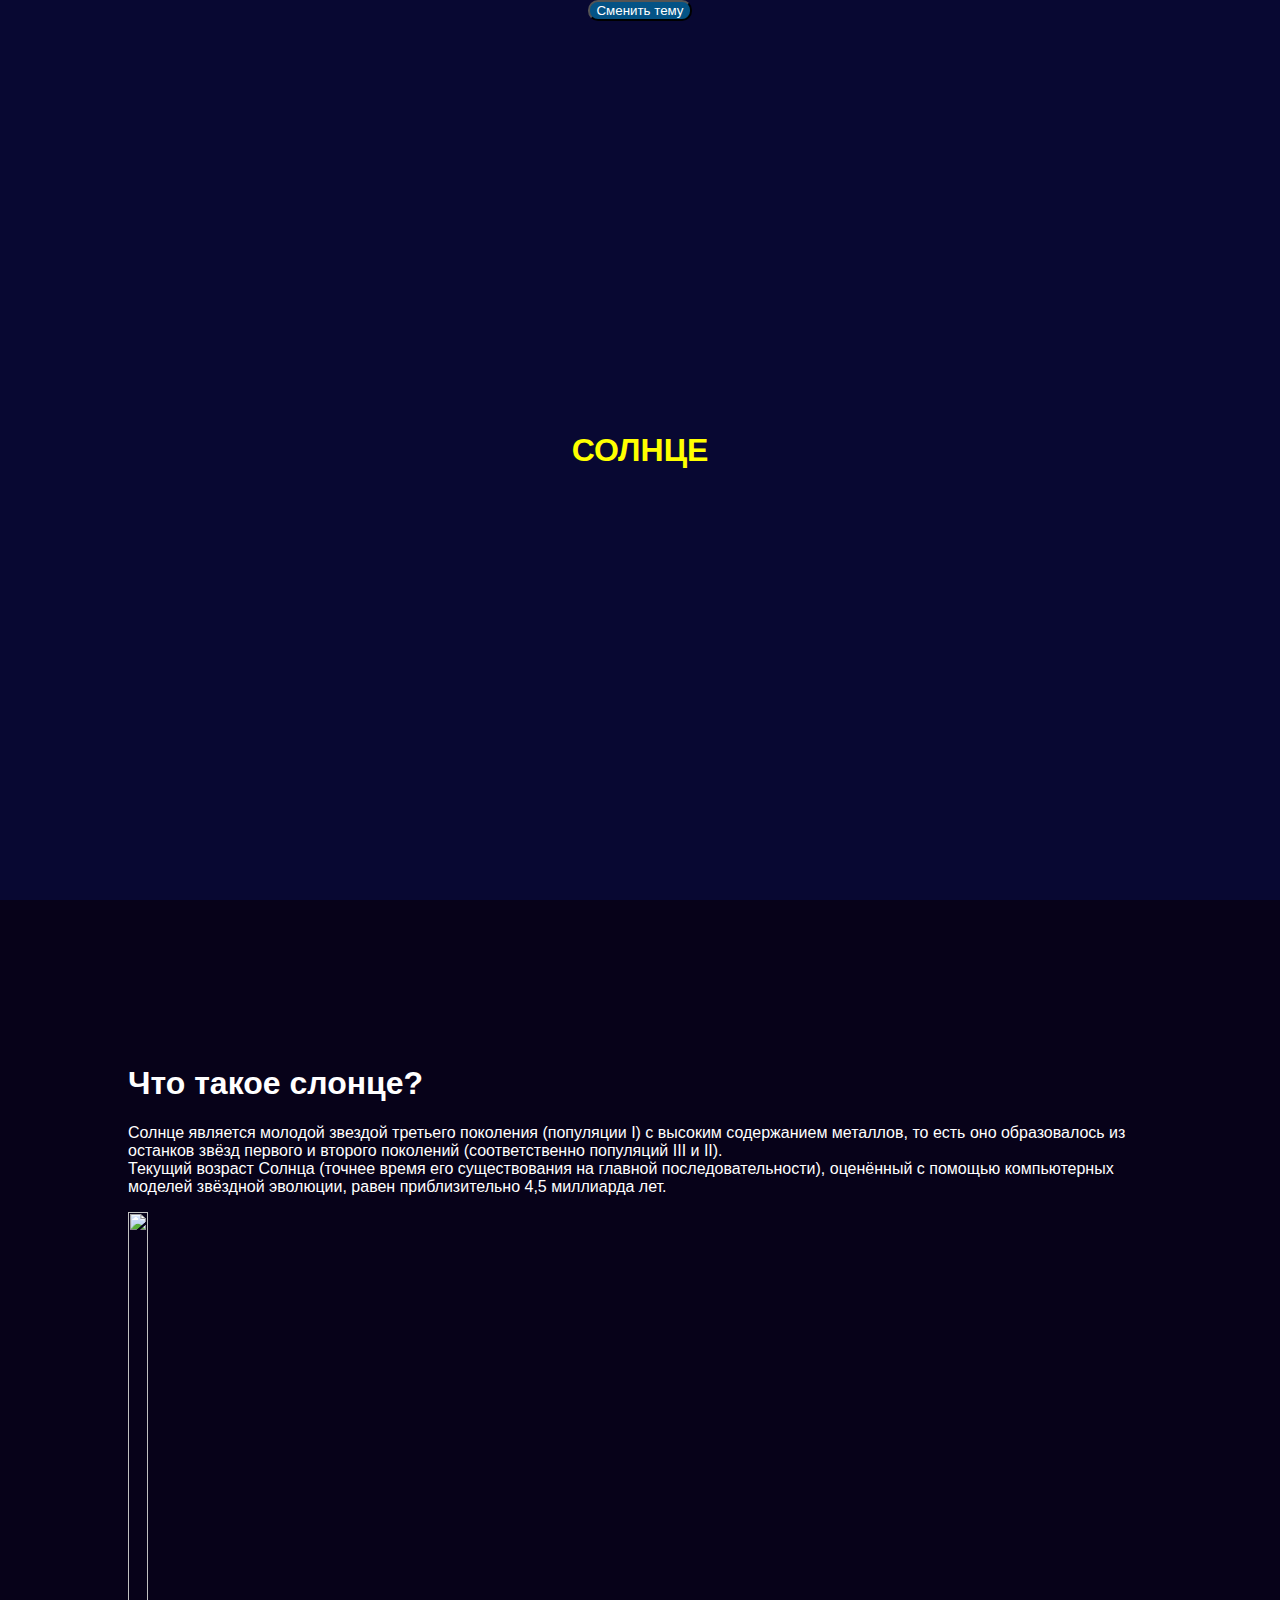
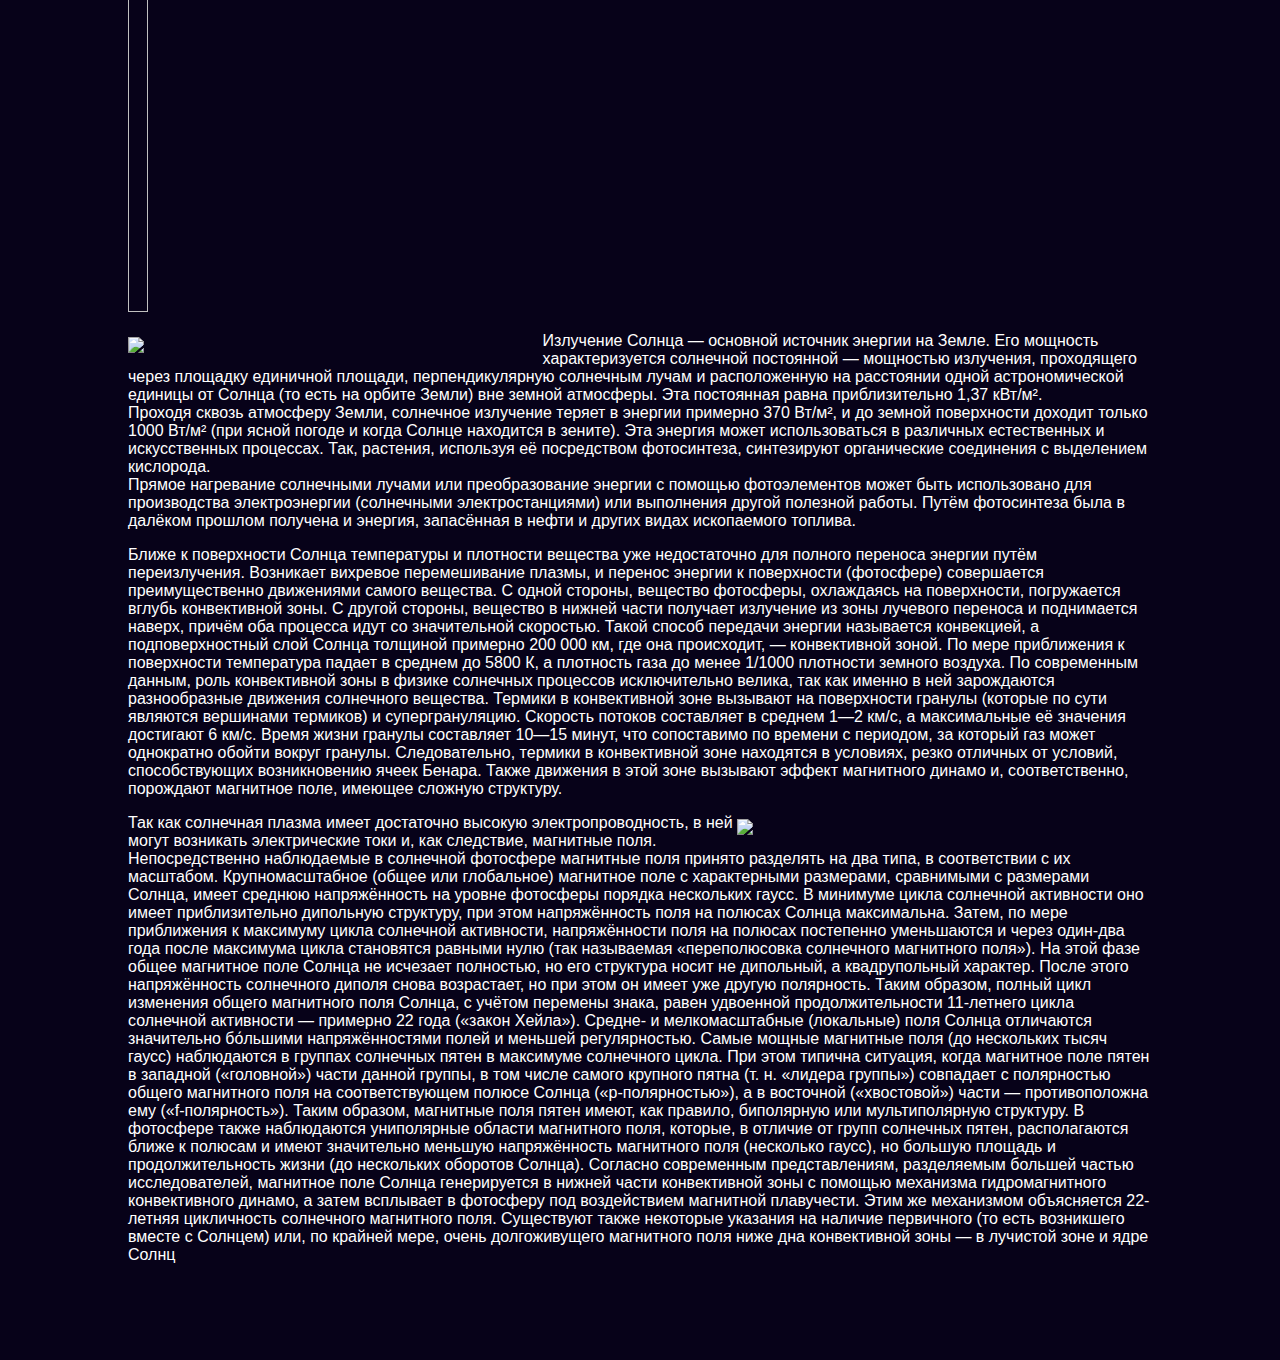
==== sun.html @ 5cf0c58b "sun.html has just done" ====
<!DOCTYPE html>
<html lang="ru">
<head>
    <meta charset="UTF-8">
    <meta http-equiv="X-UA-Compatible" content="IE=edge">
    <meta name="viewport" content="width=device-width, initial-scale=1.0">
    <title>Space</title>
    <link rel="stylesheet" href="style.css">
</head>
<body>
    <!--header start-->
    <header class="head-sun">
        <button class="btn">Сменить тему</button> 
        <h1 class="meme sun">СОЛНЦЕ</h1>
    </header>
    <!--header end-->
    <!--main start-->
    <main>
        <div class='anime'>
            <div class='circle circle1'></div>
            <div class='circle'></div>
        </div>
        <div class='anime'>
            <div class='circle'></div>
            <div class='circle circle2'></div>
        <div class="about">
            <div class="row">
                <h1>Что такое слонцe?</h1>
                <p class="txt">Солнце является молодой звездой третьего поколения (популяции I) с высоким содержанием металлов, то есть оно образовалось из останков звёзд первого и второго поколений (соответственно популяций III и II).<br>
                    Текущий возраст Солнца (точнее время его существования на главной последовательности), оценённый с помощью компьютерных моделей звёздной эволюции, равен приблизительно 4,5 миллиарда лет.</p>
                <img class="img-sun" src="https://upload.wikimedia.org/wikipedia/commons/0/07/Solar-evolution.png">
                <p class="txt"><img src="https://upload.wikimedia.org/wikipedia/commons/thumb/6/64/Sun_poster_ru.svg/2560px-Sun_poster_ru.svg.png" class="txt-img">Излучение Солнца — основной источник энергии на Земле. Его мощность характеризуется солнечной постоянной — мощностью излучения, проходящего через площадку единичной площади, перпендикулярную солнечным лучам и расположенную на расстоянии одной астрономической единицы от Солнца (то есть на орбите Земли) вне земной атмосферы. Эта постоянная равна приблизительно 1,37 кВт/м².<br>
                    Проходя сквозь атмосферу Земли, солнечное излучение теряет в энергии примерно 370 Вт/м², и до земной поверхности доходит только 1000 Вт/м² (при ясной погоде и когда Солнце находится в зените). Эта энергия может использоваться в различных естественных и искусственных процессах. Так, растения, используя её посредством фотосинтеза, синтезируют органические соединения с выделением кислорода.<br> 
                    Прямое нагревание солнечными лучами или преобразование энергии с помощью фотоэлементов может быть использовано для производства электроэнергии (солнечными электростанциями) или выполнения другой полезной работы. Путём фотосинтеза была в далёком прошлом получена и энергия, запасённая в нефти и других видах ископаемого топлива.
                </p>
                <p class="txt">
                    Ближе к поверхности Солнца температуры и плотности вещества уже недостаточно для полного переноса энергии путём переизлучения. Возникает вихревое перемешивание плазмы, и перенос энергии к поверхности (фотосфере) совершается преимущественно движениями самого вещества. С одной стороны, вещество фотосферы, охлаждаясь на поверхности, погружается вглубь конвективной зоны. С другой стороны, вещество в нижней части получает излучение из зоны лучевого переноса и поднимается наверх, причём оба процесса идут со значительной скоростью. Такой способ передачи энергии называется конвекцией, а подповерхностный слой Солнца толщиной примерно 200 000 км, где она происходит, — конвективной зоной. По мере приближения к поверхности температура падает в среднем до 5800 К, а плотность газа до менее 1/1000 плотности земного воздуха.

По современным данным, роль конвективной зоны в физике солнечных процессов исключительно велика, так как именно в ней зарождаются разнообразные движения солнечного вещества. Термики в конвективной зоне вызывают на поверхности гранулы (которые по сути являются вершинами термиков) и супергрануляцию. Скорость потоков составляет в среднем 1—2 км/с, а максимальные её значения достигают 6 км/с. Время жизни гранулы составляет 10—15 минут, что сопоставимо по времени с периодом, за который газ может однократно обойти вокруг гранулы. Следовательно, термики в конвективной зоне находятся в условиях, резко отличных от условий, способствующих возникновению ячеек Бенара. Также движения в этой зоне вызывают эффект магнитного динамо и, соответственно, порождают магнитное поле, имеющее сложную структуру.
                </p>
                <p class="txt"><img src="https://upload.wikimedia.org/wikipedia/commons/f/f2/Animati3.gif" class="txt-img-right" >Так как солнечная плазма имеет достаточно высокую электропроводность, в ней могут возникать электрические токи и, как следствие, магнитные поля. Непосредственно наблюдаемые в солнечной фотосфере магнитные поля принято разделять на два типа, в соответствии с их масштабом.

                    Крупномасштабное (общее или глобальное) магнитное поле с характерными размерами, сравнимыми с размерами Солнца, имеет среднюю напряжённость на уровне фотосферы порядка нескольких гаусс. В минимуме цикла солнечной активности оно имеет приблизительно дипольную структуру, при этом напряжённость поля на полюсах Солнца максимальна. Затем, по мере приближения к максимуму цикла солнечной активности, напряжённости поля на полюсах постепенно уменьшаются и через один-два года после максимума цикла становятся равными нулю (так называемая «переполюсовка солнечного магнитного поля»). На этой фазе общее магнитное поле Солнца не исчезает полностью, но его структура носит не дипольный, а квадрупольный характер. После этого напряжённость солнечного диполя снова возрастает, но при этом он имеет уже другую полярность. Таким образом, полный цикл изменения общего магнитного поля Солнца, с учётом перемены знака, равен удвоенной продолжительности 11-летнего цикла солнечной активности — примерно 22 года («закон Хейла»).
                    
                    Средне- и мелкомасштабные (локальные) поля Солнца отличаются значительно бо́льшими напряжённостями полей и меньшей регулярностью. Самые мощные магнитные поля (до нескольких тысяч гаусс) наблюдаются в группах солнечных пятен в максимуме солнечного цикла. При этом типична ситуация, когда магнитное поле пятен в западной («головной») части данной группы, в том числе самого крупного пятна (т. н. «лидера группы») совпадает с полярностью общего магнитного поля на соответствующем полюсе Солнца («p-полярностью»), а в восточной («хвостовой») части — противоположна ему («f-полярность»). Таким образом, магнитные поля пятен имеют, как правило, биполярную или мультиполярную структуру. В фотосфере также наблюдаются униполярные области магнитного поля, которые, в отличие от групп солнечных пятен, располагаются ближе к полюсам и имеют значительно меньшую напряжённость магнитного поля (несколько гаусс), но большую площадь и продолжительность жизни (до нескольких оборотов Солнца).
                    
                    Согласно современным представлениям, разделяемым большей частью исследователей, магнитное поле Солнца генерируется в нижней части конвективной зоны с помощью механизма гидромагнитного конвективного динамо, а затем всплывает в фотосферу под воздействием магнитной плавучести. Этим же механизмом объясняется 22-летняя цикличность солнечного магнитного поля.
                    
                    Существуют также некоторые указания на наличие первичного (то есть возникшего вместе с Солнцем) или, по крайней мере, очень долгоживущего магнитного поля ниже дна конвективной зоны — в лучистой зоне и ядре Солнц</p>
            </div>
        </div>
    </main>
    <!--main end-->
    <!--Scripts-->
    <script src="script.js"></script>
</body>
</html>
---- style.css ----
body {
    width: 100vw;
    height: 100vh;
    margin: 0;
    padding: 0;
    box-sizing: border-box;
    font-family: 'Montserrat', sans-serif;
    background-color: rgb(0, 0, 0);
    color: white;
    display:block
}
.main_img{
    position: absolute;
    width: 70%;
    height: 600px;
}
header,.head-sun {
    width: 100%;
    height: 100%;
    background-image: url('https://images01.nicepage.io/a1389d7bc73adea1e1c1fb7e/335bc12dcce55b76af124ec3/59f86e9a43e6f89908a4f0b948915bef.png');
    background-size: cover;
    background-position:center center; 
    display: flex;
    align-items: center;
    justify-content: center;
    color: white;
    flex-direction: column;
    background-color:rgb(8, 8, 50);
    background-repeat: no-repeat;
}
.head-sun{
    background-image: url('https://scientificrussia.ru/images/y/q6y-full.jpg');
    background-repeat: no-repeat;
}
main{
    width: 100%;
    min-height: 100vh;
    background: rgb(7, 2, 25);
    display: flex;
    align-items: center;
    justify-content: center;
    flex-direction: column;
    padding: 5em 0;
    box-sizing: border-box;
}
.about{
    width: 80vw;
    height: auto;
    display: flex;
    align-items: center;
    margin-top: 2em;
    color: white;
}
.planet{
    border: white solid 1px;
    height: auto 300px;
    transition-property: transform;
    transition-duration: 500ms;
}
.row{
    width: 80vw;
    height: auto;
    display: inline-block;
    align-items: center;
    justify-content: space-between;
    margin-top: 2em;
}
.img,.img-sun{
    width: 700px;
    height: 700px;
    transition-property: transform;
    transition-duration: 2s;
    transform:translateX(0);
}
.img:hover{
    transform: translatex(300px); 
}
footer{
    background-color: black;
    color: white;
}
.foot{
    display: inline-block;
    align-items: center;
    justify-content: space-between;
    opacity: 0.1;
}
a{
    color: wheat;
}
.planet:hover{
    transform: scale(1.01);
    border: solid 1px green;  
}
.btn{
    border-radius: 10px;
    border: sloid white 2px;
    position: absolute;
    top: 0%;
    background-color: rgb(4, 83, 133);
    color: white;
}
.asteroid{
    border: solid brown 2px;
    border-radius: 10px;
}
.sun{
    color: yellow;
}
.img-sun{
    width: max-content;
}
.txt-img,.txt-img-right{
    float: left;
    margin:5px 5px 5px 0px;
    width: 40%;
    height: auto;
}
.txt-img-right{
    float: right;
}
.txt{
    animation: 2s linear 1 forwards forward;
    font-family: Verdana, Geneva, Tahoma, sans-serif;
    
}

@keyframes forward {
  0% {
    transform: translatex(4rem);
  }
  100% {
    opacity: 1;
    transform: translatex(0);
  }
}
@media(max-width:500px){
    .planet{
        width: 300px;
        font-size: small;
    }
    .img,.img-sun{
        width: 100px;
        height: 100px;
    }
    header{
        width: fit-content;
    }
    body{
        width: fit-content;
    }
    .img:hover{
        transform: translateX(100px);
    }
}
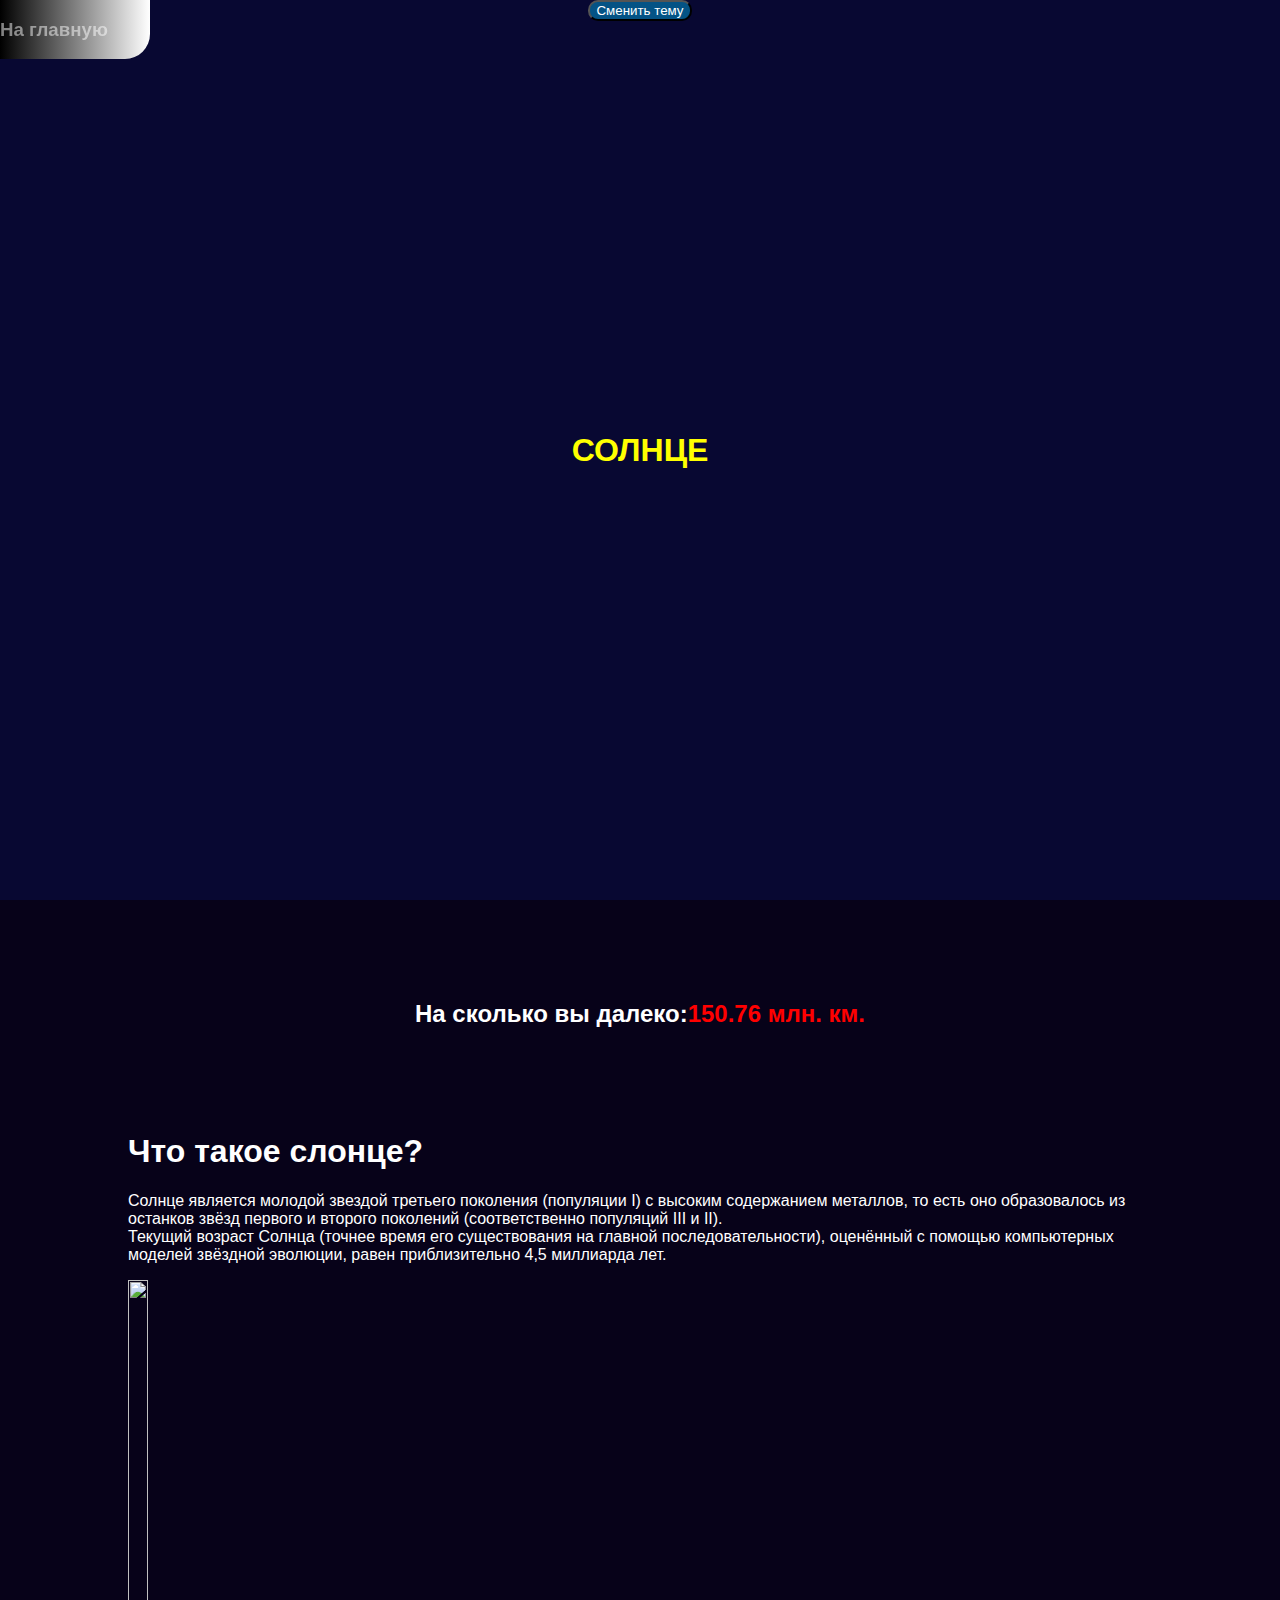
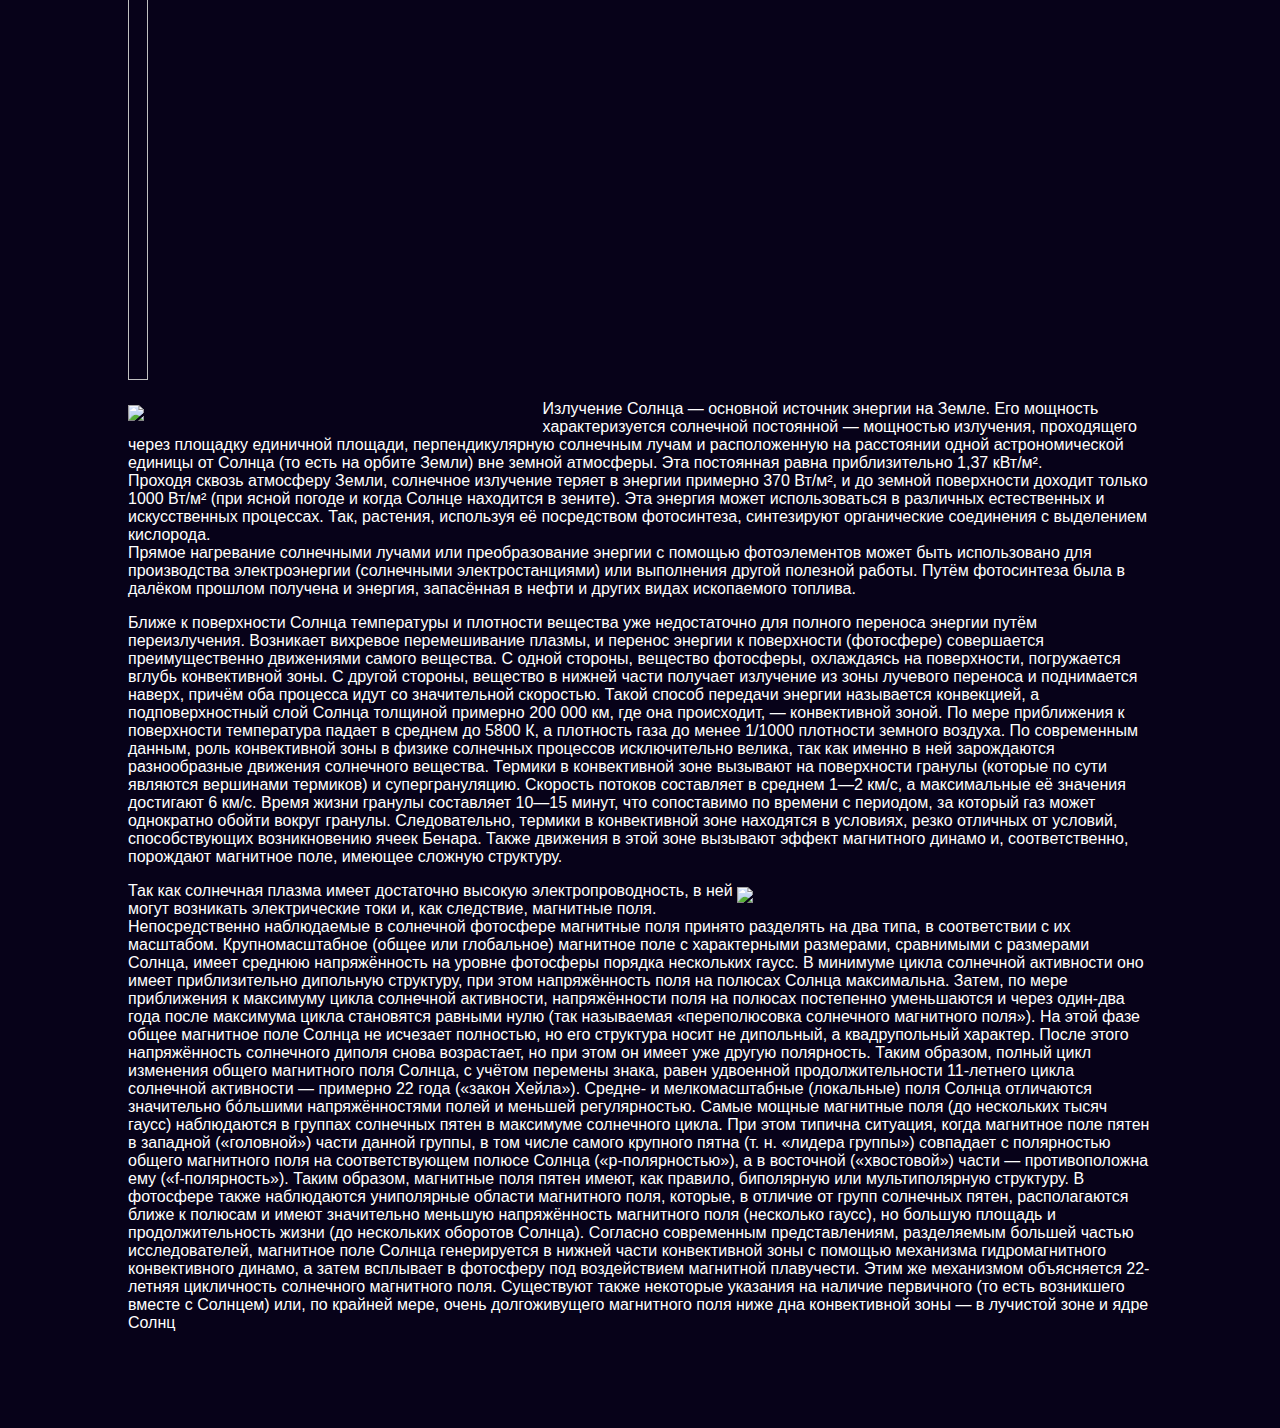
==== commit 8ea12857: "('DONE')" ====
--- a/sun.html
+++ b/sun.html
@@ -9,20 +9,18 @@
 </head>
 <body>
     <!--header start-->
+    <div class="navbar" onclick="location.href='index.html'">
+        <h3>На главную</h3>
+    </div>
     <header class="head-sun">
+        
         <button class="btn">Сменить тему</button> 
         <h1 class="meme sun">СОЛНЦЕ</h1>
     </header>
     <!--header end-->
     <!--main start-->
     <main>
-        <div class='anime'>
-            <div class='circle circle1'></div>
-            <div class='circle'></div>
-        </div>
-        <div class='anime'>
-            <div class='circle'></div>
-            <div class='circle circle2'></div>
+        <h2 class="num">На сколько вы далеко:<span class="num-inside">150.76 млн. км.</span></h2>
         <div class="about">
             <div class="row">
                 <h1>Что такое слонцe?</h1>
--- a/style.css
+++ b/style.css
@@ -14,7 +14,7 @@
     width: 70%;
     height: 600px;
 }
-header,.head-sun {
+header,.head-sun,.head-mercury,.head-venus,.head-earth {
     width: 100%;
     height: 100%;
     background-image: url('https://images01.nicepage.io/a1389d7bc73adea1e1c1fb7e/335bc12dcce55b76af124ec3/59f86e9a43e6f89908a4f0b948915bef.png');
@@ -32,6 +32,54 @@
     background-image: url('https://scientificrussia.ru/images/y/q6y-full.jpg');
     background-repeat: no-repeat;
 }
+.head-mercury{
+    background-image: url('https://cdni-vm.servicecdn.ru/2022.12/original/1200_63ad51b582682c1ec1b8aa0b.jpg');
+    background-repeat: no-repeat;
+}
+.head-venus{
+    background-image: url('https://universemagazine.com/wp-content/uploads/2023/10/photo_2023-10-18_15-59-58.jpg');
+    background-repeat: no-repeat;
+}
+.head-earth{
+    background-image:url('https://s0.rbk.ru/v6_top_pics/media/img/4/31/756778395635314.webp');
+    background-repeat: no-repeat;
+}
+.head-mars{
+    background-image:url('https://cdn.am.sputniknews.ru/img/07e8/01/0b/71051472_299:69:1307:636_1920x0_80_0_0_18aab5df7a953d68152704c0ea6ee243.jpg');
+    background-repeat: no-repeat;
+}
+.head-asteroid{
+    background-image:url('https://naked-science.ru/wp-content/uploads/2019/12/kuiper-belt-eso_1024.jpg');
+    background-repeat: no-repeat;
+}
+.head-ceres{
+    background-image:url('https://img.ixbt.site/live/topics/preview/00/05/20/51/1ce03567cb.jpg');
+    background-repeat: no-repeat;
+}
+.head-jupiter{
+    background-image:url('https://universemagazine.com/wp-content/uploads/2023/10/photo_2023-10-26_22-32-59.jpg');
+    background-repeat: no-repeat;
+}
+.head-saturn{
+    background-image:url('https://www.ixbt.com/img/n1/news/2023/6/5/ixbtmedia_Saturn_may_have_failed_as_a_gas_giant_and_Jupiter_40051084-0d81-46ef-85a5-dc63d998875c_large.png');
+    background-repeat: no-repeat;
+}
+.head-uranus{
+    background-image:url('https://maxpolyakov.com/wp-content/uploads/2023/10/the-coldest-planet-in-the-solar-system.jpg');
+    background-repeat: no-repeat;   
+}
+.head-neptune{
+    background-image:url('https://cdn1.relax-fm.ru/proxy/vardata/modules/news/files/1/145/news_file_145_5c4eab38adc82.jpg?w=1020&h=680&t=1548659512');
+    background-repeat: no-repeat;       
+}
+.head-outersolarsystem{
+    background-image:url('https://starwalk.space/gallery/images/kuiper-belt/1920x1080.jpg');
+    background-repeat: no-repeat;   
+}
+.head-pluto{
+    background-image:url('https://coffeegravity.ru/wp-content/uploads/2019/08/%D0%9F%D0%BB%D1%83%D1%82%D0%BE%D0%BD-%D1%80%D0%B5%D0%B4.jpeg');
+    background-repeat: no-repeat;    
+}
 main{
     width: 100%;
     min-height: 100vh;
@@ -106,6 +154,71 @@
 }
 .sun{
     color: yellow;
+}
+.mercury{
+    color:brown
+}
+.venus{
+    color: rgb(100, 96, 155);
+}
+.earth{
+    background: linear-gradient(to right, green, blue);
+    -webkit-background-clip: text;
+    background-clip: text;
+    color: transparent;
+    text-shadow:white 1px 0px 10px;
+}
+.mars{
+    background: linear-gradient(to right, tomato, brown);
+    -webkit-background-clip: text;
+    background-clip: text;
+    color: transparent;
+}
+.asteroid_col{
+    background: linear-gradient(to right, white, gray);
+    -webkit-background-clip: text;
+    background-clip: text;
+    color: transparent;
+}
+.ceres{
+    color: rgb(120, 119, 119);
+}
+.jupiter{
+    background: linear-gradient(to right, rgb(70, 14, 14), rgb(133, 0, 0));
+    -webkit-background-clip: text;
+    background-clip: text;
+    color: transparent; 
+}
+.saturn{
+    background: linear-gradient(to right, rgb(210, 169, 33), rgb(143, 121, 1));
+    -webkit-background-clip: text;
+    background-clip: text;
+    color: transparent; 
+}
+.uranus{
+    background: linear-gradient(to right, rgb(34, 211, 70), rgb(2, 108, 53));
+    -webkit-background-clip: text;
+    background-clip: text;
+    color: transparent;
+}
+.neptune{
+    background: linear-gradient(to right, rgb(34, 196, 211), rgb(3, 6, 157));
+    -webkit-background-clip: text;
+    background-clip: text;
+    color: transparent;
+}
+.outersolarsystem{
+    background: linear-gradient(to right, rgb(0, 26, 105), rgb(0, 0, 0));
+    -webkit-background-clip: text;
+    background-clip: text;
+    color: transparent;
+    text-shadow:gray 4px 0px 10px;
+}
+.pluto{
+    background: linear-gradient(to right, rgb(171, 172, 174), rgb(129, 179, 206));
+    -webkit-background-clip: text;
+    background-clip: text;
+    color: transparent;
 }
 .img-sun{
     width: max-content;
@@ -139,10 +252,14 @@
         width: 300px;
         font-size: small;
     }
-    .img,.img-sun{
+    .img,.txt-img{
         width: 100px;
         height: 100px;
     }
+    .img-sun{
+        width:fit-content;
+        height: fit-content;
+    }
     header{
         width: fit-content;
     }
@@ -152,4 +269,70 @@
     .img:hover{
         transform: translateX(100px);
     }
+}
+.navbar{
+    position: absolute;
+    background: linear-gradient(to right, black, white);
+    border-bottom-right-radius: 25px;
+    left: -130px;
+    width: 150px;
+    transition-property: transform;
+    transition-duration: 1000ms;
+}
+.navbar h3{
+    background: linear-gradient(to right, gray, white);
+    -webkit-background-clip: text;
+    background-clip: text;
+    color: transparent;
+}
+.navbar:hover{
+    transform: translateX(130px);
+}
+.main-navbar{
+    position: relative;
+    display: inline-block;
+    padding-right: 10%;
+}
+.dropdown-content {
+    display: none;
+    position: absolute;
+    background: linear-gradient(to right, black, gray);
+    min-width: 160px;
+    box-shadow: 0px 8px 16px 0px rgba(0,0,0,0.2);
+    z-index: 1;
+    border-bottom-right-radius:20px;
+    border-top-right-radius:20px;
+  }
+.main-navbar:hover .dropdown-content {
+    display: block;
+}
+.navigation{
+    position: absolute;
+    margin-top: 20px;
+    width: 100%;
+}
+.num{
+    position: relative;
+    text-align: center;
+}
+.num-inside{
+    color: red;
+}
+.up{
+    display: none;
+    width: 80px;
+    position: fixed;
+    bottom: 20px;
+    right: 30px;
+    z-index: 99;
+    border: none; 
+    outline: none;
+    color: white; 
+    cursor: pointer; 
+    padding: 15px; 
+    border-radius: 90px; 
+    font-size: 18px; 
+}
+.up:hover{
+    border: 1px solid red;
 }